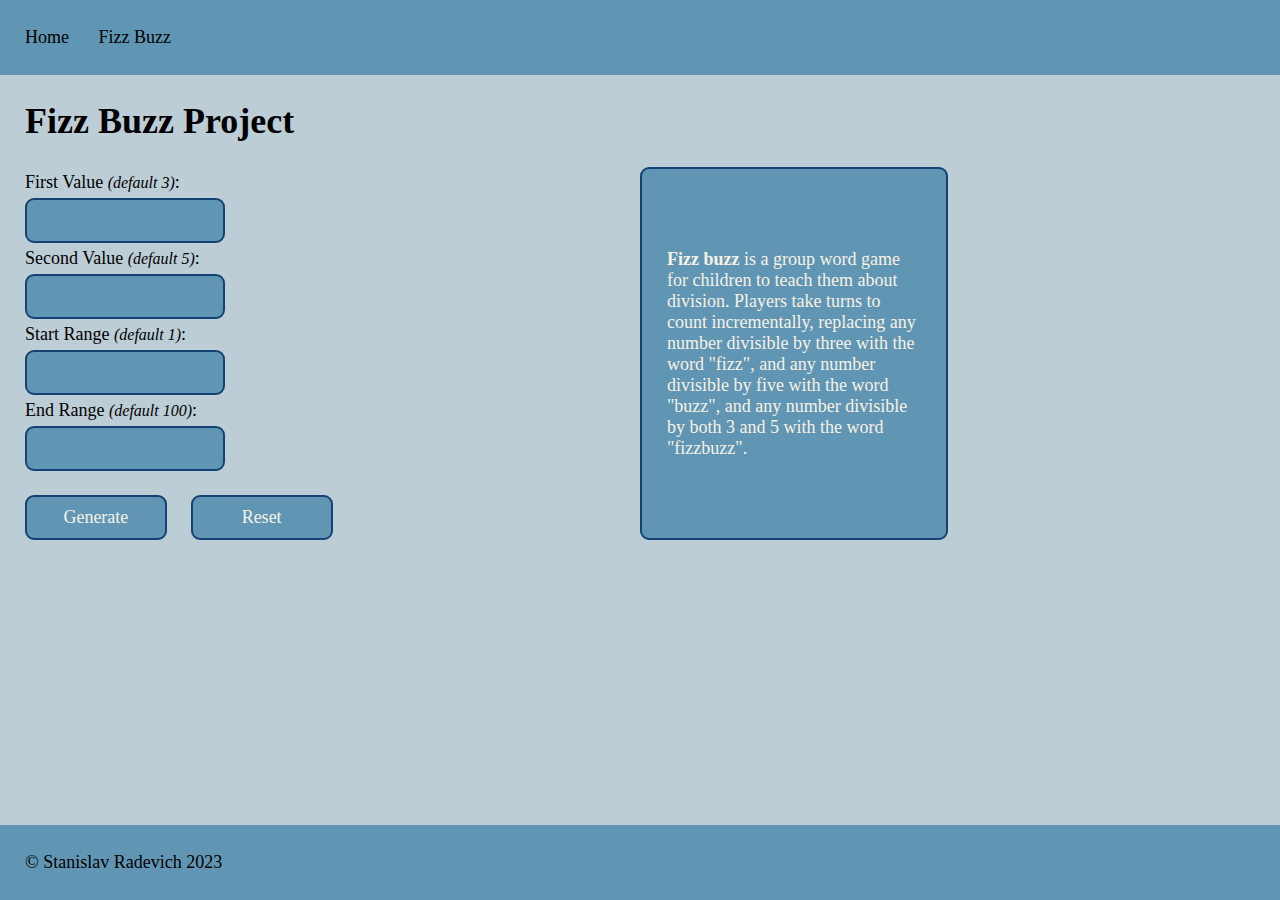
==== pages/fizzbuzz.html @ b757f09a "fizzbuzz html and css" ====
<!DOCTYPE html>
<html lang="en">
  <head>
    <meta charset="UTF-8" />
    <meta http-equiv="X-UA-Compatible" content="IE=edge" />
    <meta name="viewport" content="width=device-width, initial-scale=1.0" />
    <title>Fizz Buzz</title>
    <link rel="stylesheet" href="../styles/fizzbuzz.css" />
    <script src="../js/fizzbuzz.js" defer></script>
  </head>
  <body>
    <!-- NAVIGATION -->
    <nav>
      <ul>
        <li><a href="../index.html">Home</a></li>
        <li><a href="">Fizz Buzz</a></li>
      </ul>
    </nav>
    <!-- PROJECT TITLE -->
    <header>
      <div class="title">
        <h1>Fizz Buzz Project</h1>
      </div>
    </header>
    <!-- MAIN CONTENT -->
    <main>
      <!-- PART WITH INPUTS AND TEXT -->
      <div class="input-container">
        <div class="form">
          <!-- INPUTS -->
          <div class="inputs">
            <div class="field">
              <p class="input-text">First Value <em>(default 3)</em>:</p>
              <input type="number" class="input" id="first-value" />
            </div>
            <div class="field">
              <p class="input-text">Second Value <em>(default 5)</em>:</p>
              <input type="number" class="input" id="second-value" />
            </div>
            <div class="field">
              <p class="input-text">Start Range <em>(default 1)</em>:</p>
              <input type="number" class="input" id="start-range" />
            </div>
            <div class="field">
              <p class="input-text">End Range <em>(default 100)</em>:</p>
              <input type="number" class="input" id="end-range" />
            </div>
          </div>
          <!-- BUTTONS -->
          <div class="btns">
            <button class="btn generate-btn">Generate</button>
            <button class="btn reset-btn">Reset</button>
          </div>
        </div>
        <!-- TEXT DESCRIPTION -->
        <div class="text">
          <p>
            <strong>Fizz buzz</strong> is a group word game for children to
            teach them about division. Players take turns to count
            incrementally, replacing any number divisible by three with the word
            "fizz", and any number divisible by five with the word "buzz", and
            any number divisible by both 3 and 5 with the word "fizzbuzz".
          </p>
        </div>
      </div>
      <!-- OUTPUT CONTAINER -->
      <div class="output-container"></div>
    </main>
    <footer>
      <p>&copy; Stanislav Radevich 2023</p>
    </footer>
  </body>
</html>
---- styles/fizzbuzz.css ----
@import "./main.css";

:root {
  --text-color: #000;
  --input-text-color: #f7f1e5;
  --fizz-text-color: #ffea20;
  --buzz-text-color: #2c3639;
  --fizzbuzz-text-color: #570530;
  --main-background-color: #bdcdd6;
  --background-color: #6096b4;
  --border-color: #144272;
}

body {
  font-family: "Ubuntu Mono";
  font-size: 18px;
  color: var(--text-color);
  background-color: var(--main-background-color);
}

nav {
  display: flex;
  align-items: center;
  position: fixed;
  left: 0;
  top: 0;
  width: 100%;
  height: 75px;
  background-color: var(--background-color);
  padding: 0px 25px;
}

header {
  margin-top: 100px;
  padding: 0px 25px;
}

main {
  margin: 25px auto;
  padding: 0px 25px;
  display: flex;
  flex-direction: column;
  gap: 1.5rem;
}

.input-container {
  display: flex;
}

.form {
  display: flex;
  flex-direction: column;
  width: 25%;
  gap: 1.5rem;
}

input {
  font-family: inherit;
  font-size: inherit;
  border: 2px solid var(--border-color);
  border-radius: 0.5em;
  padding: 10px;
  width: 200px;
  background-color: var(--background-color);
  color: var(--input-text-color);
}

.input-text {
  margin: 5px 0px;
}

em {
  font-size: 16px;
}

.text {
  display: flex;
  justify-content: center;
  align-items: center;
  border: 2px solid var(--border-color);
  border-radius: 0.5em;
  padding: 0px 25px;
  width: 25%;
  margin: 0 25%;
  background-color: var(--background-color);
  color: var(--input-text-color);
}

.btns {
  display: flex;
  gap: 1.5rem;
}

button {
  font-family: inherit;
  font-size: inherit;
  width: 200px;
  padding: 10px;
  border: 2px solid var(--border-color);
  border-radius: 0.5em;
  background-color: var(--background-color);
  color: var(--input-text-color);
  cursor: pointer;
}

.output-container {
  display: flex;
  flex-wrap: wrap;
  gap: 1.5rem;
  margin-bottom: 100px;
}

.element {
  display: flex;
  justify-content: center;
  align-items: center;
  border: 2px solid var(--border-color);
  border-radius: 0.5em;
  background-color: var(--background-color);
  color: var(--input-text-color);
  font-weight: bold;
  width: 50px;
  height: 50px;
}

.fizz {
  width: 100px;
  color: var(--fizz-text-color);
}

.buzz {
  width: 100px;
  color: var(--buzz-text-color);
}

.fizzbuzz {
  width: 150px;
  color: var(--fizzbuzz-text-color);
}

footer {
  display: flex;
  align-items: center;
  position: fixed;
  left: 0;
  bottom: 0;
  width: 100%;
  height: 75px;
  background-color: var(--background-color);
  padding: 0px 25px;
}
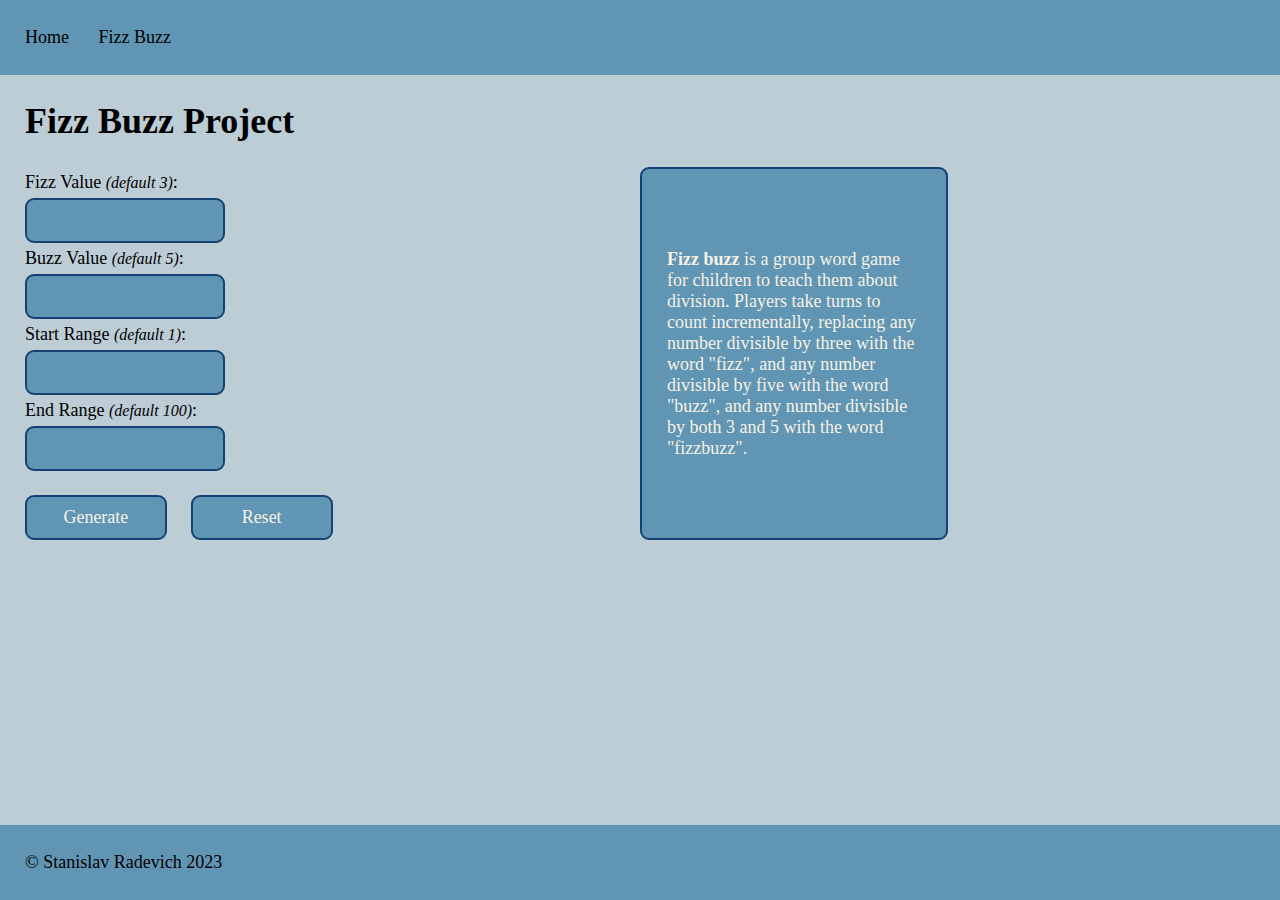
==== commit 76f4e3a2: "fizzbuzz update html and css" ====
--- a/pages/fizzbuzz.html
+++ b/pages/fizzbuzz.html
@@ -30,12 +30,12 @@
           <!-- INPUTS -->
           <div class="inputs">
             <div class="field">
-              <p class="input-text">First Value <em>(default 3)</em>:</p>
-              <input type="number" class="input" id="first-value" />
+              <p class="input-text">Fizz Value <em>(default 3)</em>:</p>
+              <input type="number" class="input" id="fizz-value" />
             </div>
             <div class="field">
-              <p class="input-text">Second Value <em>(default 5)</em>:</p>
-              <input type="number" class="input" id="second-value" />
+              <p class="input-text">Buzz Value <em>(default 5)</em>:</p>
+              <input type="number" class="input" id="buzz-value" />
             </div>
             <div class="field">
               <p class="input-text">Start Range <em>(default 1)</em>:</p>
--- a/styles/fizzbuzz.css
+++ b/styles/fizzbuzz.css
@@ -9,6 +9,7 @@
   --main-background-color: #bdcdd6;
   --background-color: #6096b4;
   --border-color: #144272;
+  --error-border-color: #df2e38;
 }
 
 body {
@@ -54,7 +55,7 @@
   gap: 1.5rem;
 }
 
-input {
+.input {
   font-family: inherit;
   font-size: inherit;
   border: 2px solid var(--border-color);
@@ -63,6 +64,10 @@
   width: 200px;
   background-color: var(--background-color);
   color: var(--input-text-color);
+}
+
+.input-error {
+  border: 2px solid var(--error-border-color);
 }
 
 .input-text {
